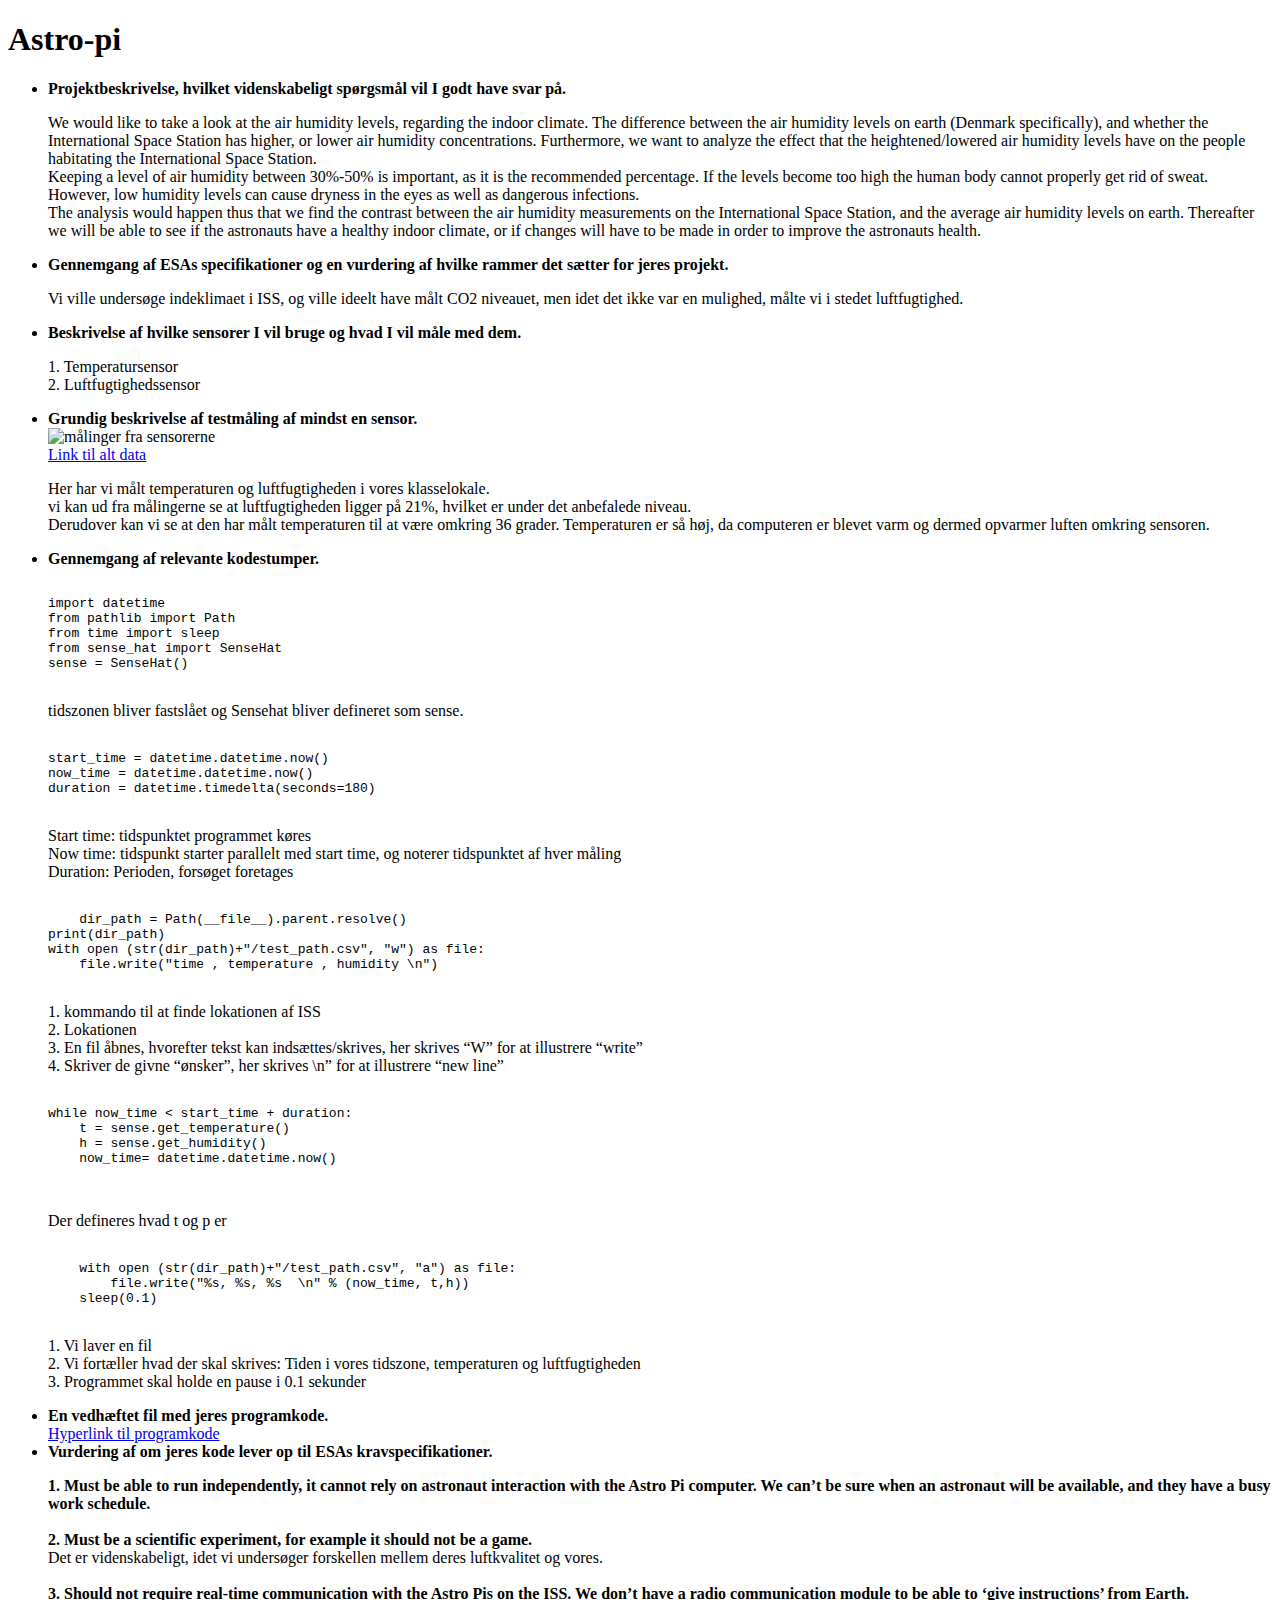
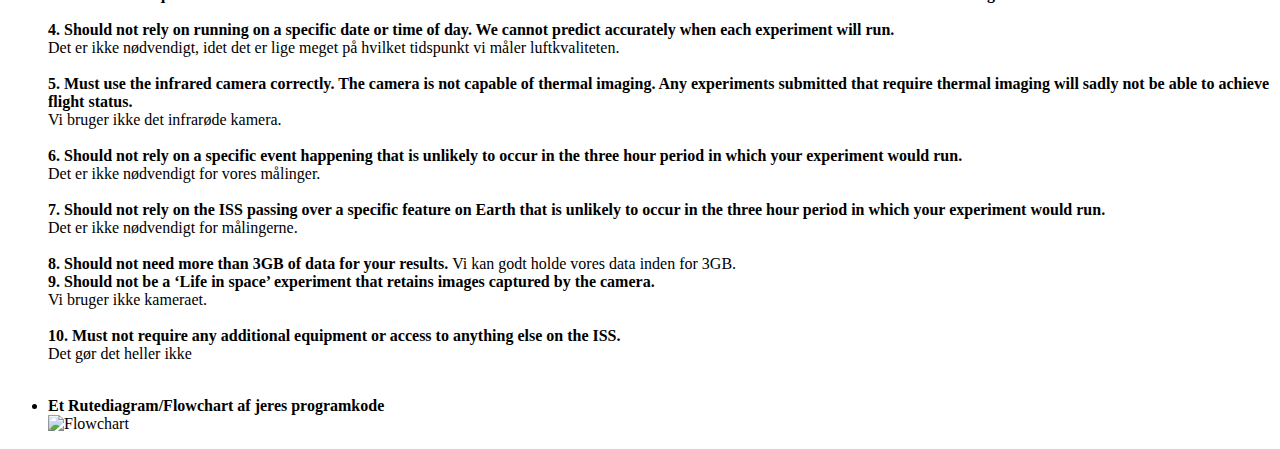
==== Astro-pi.html @ 8474aa67 "Add files via upload" ====
<!DOCTYPE HTML>
<html>
<head>
  <meta charset="UTF-8">
  <link rel="stylesheet" href="Opgave-stylesheet.css">
</head>
<body>
        
    <h1> Astro-pi</h1>

  <h3></h3>
<ul>  
    <li> <b>Projektbeskrivelse, hvilket videnskabeligt spørgsmål vil I godt have svar på.</b> </li>
   <p>We would like to take a look at the air humidity levels, regarding the indoor climate. The difference between the air humidity levels on earth (Denmark specifically), and whether the International Space Station has higher, or lower  air       humidity concentrations. Furthermore, we want to analyze the effect that the heightened/lowered air humidity levels have on   the  people habitating the International Space Station.
    <br>
    Keeping a level of air humidity between 30%-50% is important, as it is the recommended percentage. If the levels become too high the human body cannot properly get rid of sweat. However, low humidity levels can cause dryness in the eyes as well as dangerous infections. 
    <br>
    The analysis would happen thus that we find the contrast between the air humidity measurements on the International Space Station, and the average air humidity levels on earth. Thereafter we will be able to see if the astronauts have a healthy indoor climate, or if changes will have to be made in order to improve the astronauts health.
</p> 

    <li> <b>Gennemgang af ESAs specifikationer og en vurdering af hvilke rammer det sætter for jeres projekt.</b> </li>
   <p>
        Vi ville undersøge indeklimaet i ISS, og ville ideelt have målt CO2 niveauet, men idet det ikke var en mulighed, målte vi i stedet luftfugtighed.
    <p/>
        
    <li> <b>Beskrivelse af hvilke sensorer I vil bruge og hvad I vil måle med dem.</b></li>
    <p>1. Temperatursensor <br>
    2. Luftfugtighedssensor</p>
   
    <li> <b>Grundig beskrivelse af testmåling af mindst en sensor.</b></li>
    
    <img src="hjemmeside/Billeder/Sensor-maaling.png" alt="målinger fra sensorerne">
    
    <br>
        <a href="https://github.com/Maya0907/Hjemmeside/blob/main/test_path.csv"> Link til alt data <br></a>
    
    <p>Her har vi målt temperaturen og luftfugtigheden i vores klasselokale. <br>
vi kan ud fra målingerne se at luftfugtigheden ligger på 21%, hvilket er under det anbefalede niveau. <br>
Derudover kan vi se at den har målt temperaturen til at være omkring 36 grader. Temperaturen er så høj, da computeren er blevet varm og dermed opvarmer luften omkring sensoren. 
</p>
    
    <li> <b>Gennemgang af relevante kodestumper.</b></li>
    
     <pre>
  <code >
import datetime
from pathlib import Path
from time import sleep
from sense_hat import SenseHat
sense = SenseHat()
  </code>
</pre>
    
    <p> tidszonen bliver fastslået og Sensehat bliver defineret som sense.  </p>
    
     <pre>
  <code >
start_time = datetime.datetime.now()
now_time = datetime.datetime.now()
duration = datetime.timedelta(seconds=180)
  </code>
</pre>
    
    <p>
Start time: tidspunktet programmet køres <br>
Now time: tidspunkt starter parallelt med start time, og noterer tidspunktet af hver måling <br>
Duration: Perioden, forsøget foretages <br>
</p>
    
     <pre>
  <code >
    dir_path = Path(__file__).parent.resolve()
print(dir_path)
with open (str(dir_path)+"/test_path.csv", "w") as file:
    file.write("time , temperature , humidity \n")
  </code>
</pre>
    
    <p>
        1. kommando til at finde lokationen af ISS <br>
        2. Lokationen <br>
        3. En fil åbnes, hvorefter tekst kan indsættes/skrives, her skrives “W” for at illustrere “write” <br>
        4. Skriver de givne “ønsker”, her skrives  \n” for at illustrere “new line” <br>
</p> 
    
     <pre>
  <code >
while now_time &lt; start_time + duration:
    t = sense.get_temperature()
    h = sense.get_humidity()
    now_time= datetime.datetime.now()

  </code>
</pre>
    
    <p>Der defineres hvad t og p er </p>

 <pre>
  <code >
    with open (str(dir_path)+"/test_path.csv", "a") as file:
        file.write("%s, %s, %s  \n" % (now_time, t,h))
    sleep(0.1)
  </code>
</pre>
    
    <p>
1. Vi laver en fil <br>
2. Vi fortæller hvad der skal skrives: Tiden i vores tidszone, temperaturen og luftfugtigheden <br>
3. Programmet skal holde en pause i 0.1 sekunder
</p>
 <li><b>En vedhæftet fil med jeres programkode.</b></li>
    <a href="https://github.com/Maya0907/Hjemmeside/commit/aabda9c7279734b1b196918b5a397e0b14e4e063"> Hyperlink til programkode <br></a>


 <li><b>Vurdering af om jeres kode lever op til ESAs kravspecifikationer.</b></li>
<p>
    <b> 1. Must be able to run independently, it cannot rely on astronaut interaction with the Astro Pi computer. We can’t be sure when an astronaut will be available, and they have a busy work schedule. </b><br>
<br>

    <b>2. Must be a scientific experiment, for example it should not be a game.</b> <br>
Det er videnskabeligt, idet vi undersøger forskellen mellem deres luftkvalitet og vores.<br>

    <br>
    <b>3. Should not require real-time communication with the Astro Pis on the ISS. We don’t have a radio communication module to be able to ‘give instructions’ from Earth. </b><br>

<br>
    <b>4. Should not rely on running on a specific date or time of day. We cannot predict accurately when each experiment will run. </b><br>
Det er ikke nødvendigt, idet det er lige meget på hvilket tidspunkt vi måler luftkvaliteten.<br>
<br>
    <b>5. Must use the infrared camera correctly. The camera is not capable of thermal imaging. Any experiments submitted that require thermal imaging will sadly not be able to achieve flight status. </b><br>
Vi bruger ikke det infrarøde kamera. <br>
<br>
    <b>6. Should not rely on a specific event happening that is unlikely to occur in the three hour period in which your experiment would run. </b> <br>
Det er ikke nødvendigt for vores målinger.<br>
<br>
    <b>7. Should not rely on the ISS passing over a specific feature on Earth that is unlikely to occur in the three hour period in which your experiment would run. </b> <br>
Det er ikke nødvendigt for målingerne.<br>  
<br>
    <b>8. Should not need more than 3GB of data for your results. </b>
Vi kan godt holde vores data inden for 3GB.
<br>
    <b>9. Should not be a ‘Life in space’ experiment that retains images captured by the camera. </b> <br>
Vi bruger ikke kameraet. <br>
<br>
    <b>10. Must not require any additional equipment or access to anything else on the ISS. </b><br>
Det gør det heller ikke 
    </p>
    <br>
 <li><b>Et Rutediagram/Flowchart af jeres programkode</b></li>
    <img src="hjemmeside/Billeder/Flowchart.png" alt="Flowchart">
    
    </ul>


</body>
</html>
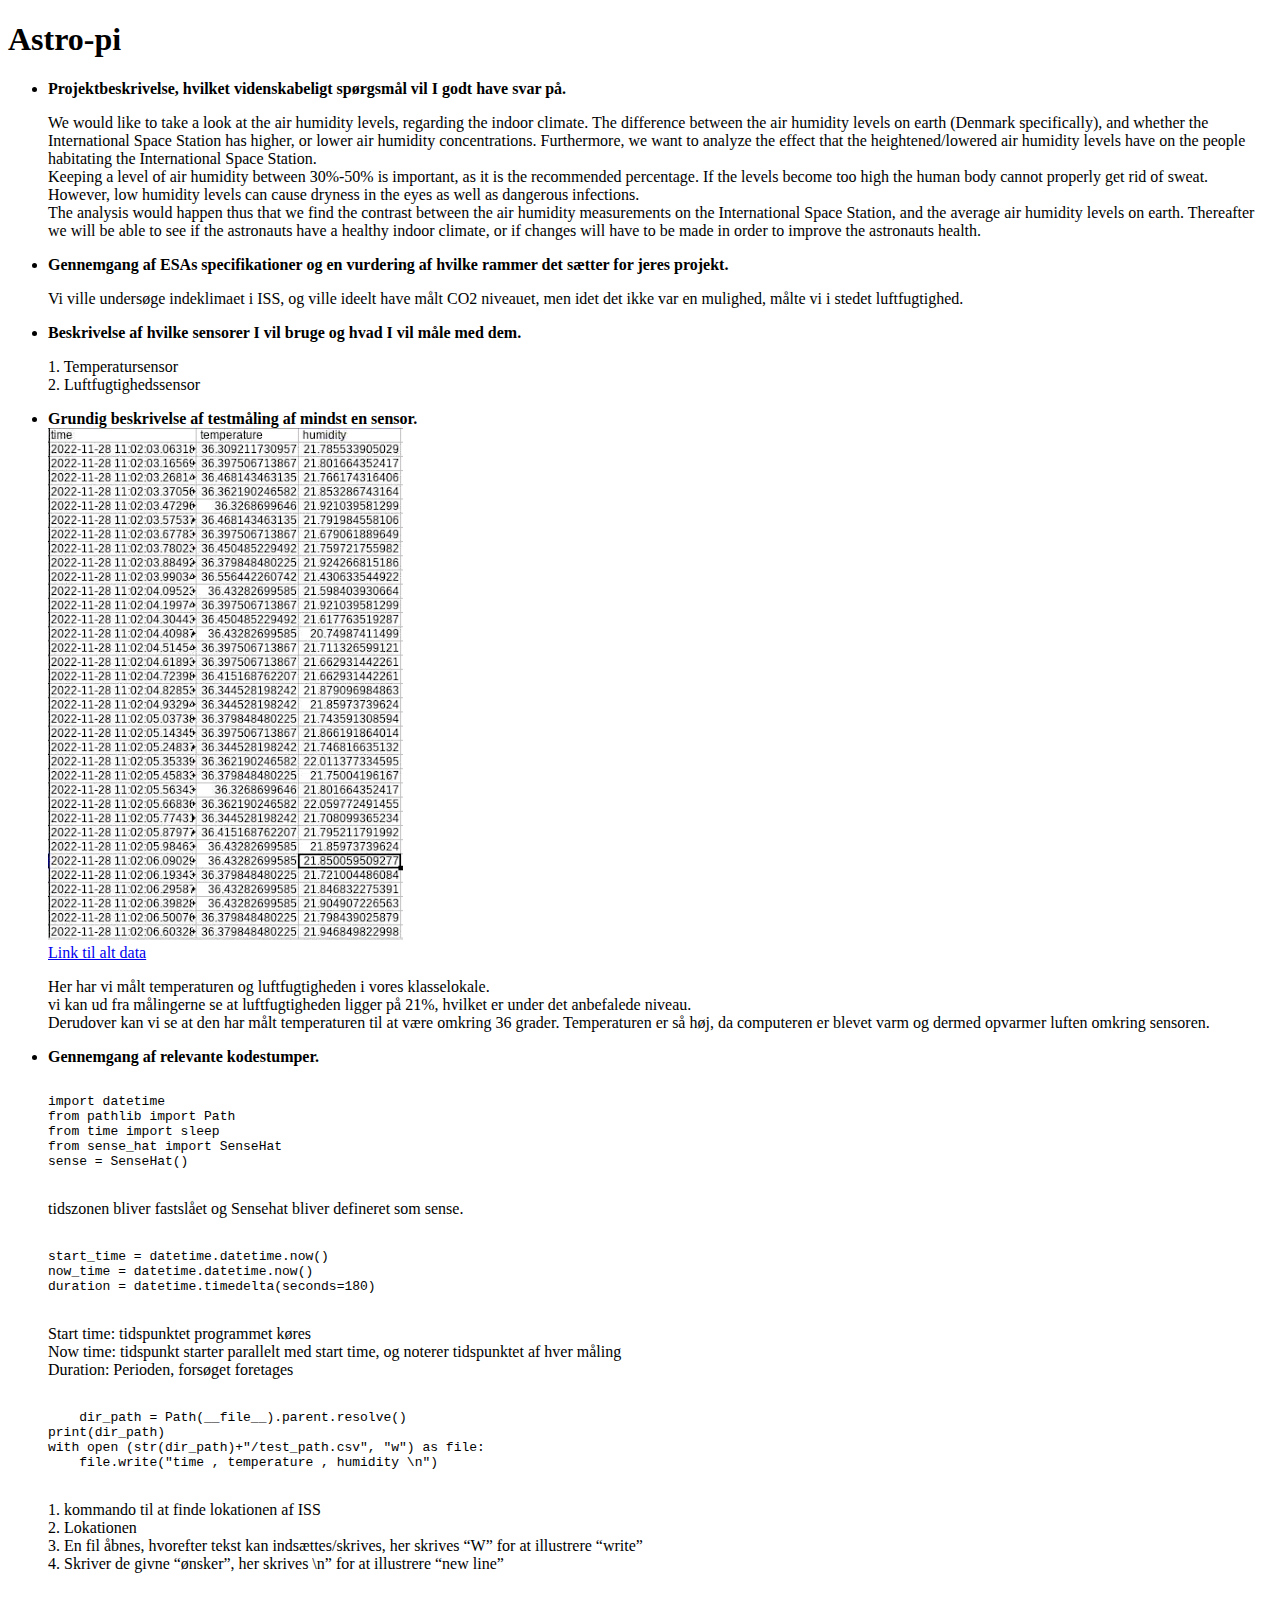
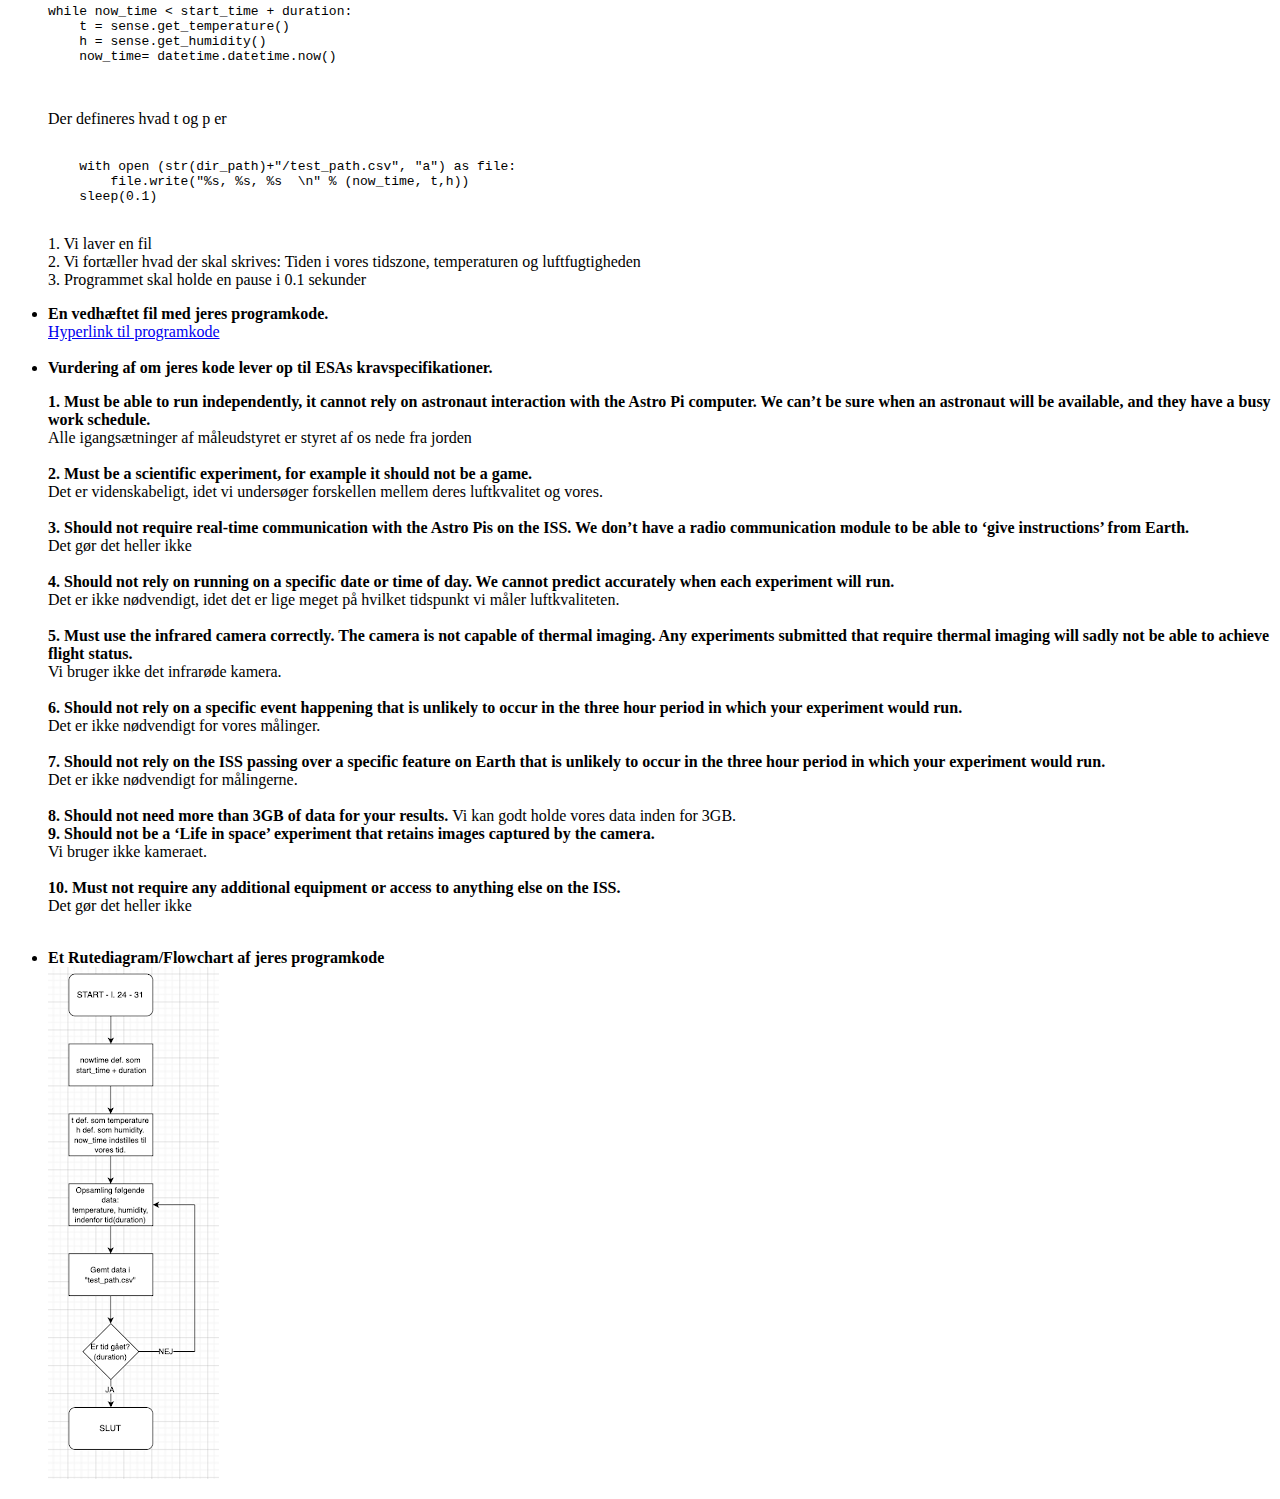
==== commit 8162f4bb: "Add files via upload" ====
--- a/Astro-pi.html
+++ b/Astro-pi.html
@@ -2,7 +2,6 @@
 <html>
 <head>
   <meta charset="UTF-8">
-  <link rel="stylesheet" href="Opgave-stylesheet.css">
 </head>
 <body>
         
@@ -29,7 +28,7 @@
    
     <li> <b>Grundig beskrivelse af testmåling af mindst en sensor.</b></li>
     
-    <img src="hjemmeside/Billeder/Sensor-maaling.png" alt="målinger fra sensorerne">
+    <img src="Billeder/Sensor-maaling.png" alt="målinger fra sensorerne">
     
     <br>
         <a href="https://github.com/Maya0907/Hjemmeside/blob/main/test_path.csv"> Link til alt data <br></a>
@@ -110,11 +109,13 @@
 </p>
  <li><b>En vedhæftet fil med jeres programkode.</b></li>
     <a href="https://github.com/Maya0907/Hjemmeside/commit/aabda9c7279734b1b196918b5a397e0b14e4e063"> Hyperlink til programkode <br></a>
-
+<br>
 
  <li><b>Vurdering af om jeres kode lever op til ESAs kravspecifikationer.</b></li>
 <p>
     <b> 1. Must be able to run independently, it cannot rely on astronaut interaction with the Astro Pi computer. We can’t be sure when an astronaut will be available, and they have a busy work schedule. </b><br>
+    Alle igangsætninger af måleudstyret er styret af os nede fra jorden <br>
+
 <br>
 
     <b>2. Must be a scientific experiment, for example it should not be a game.</b> <br>
@@ -122,6 +123,7 @@
 
     <br>
     <b>3. Should not require real-time communication with the Astro Pis on the ISS. We don’t have a radio communication module to be able to ‘give instructions’ from Earth. </b><br>
+Det gør det heller ikke <br>
 
 <br>
     <b>4. Should not rely on running on a specific date or time of day. We cannot predict accurately when each experiment will run. </b><br>
@@ -147,7 +149,7 @@
     </p>
     <br>
  <li><b>Et Rutediagram/Flowchart af jeres programkode</b></li>
-    <img src="hjemmeside/Billeder/Flowchart.png" alt="Flowchart">
+    <img src="Billeder/Flowchart.png" alt="Flowchart">
     
     </ul>
 
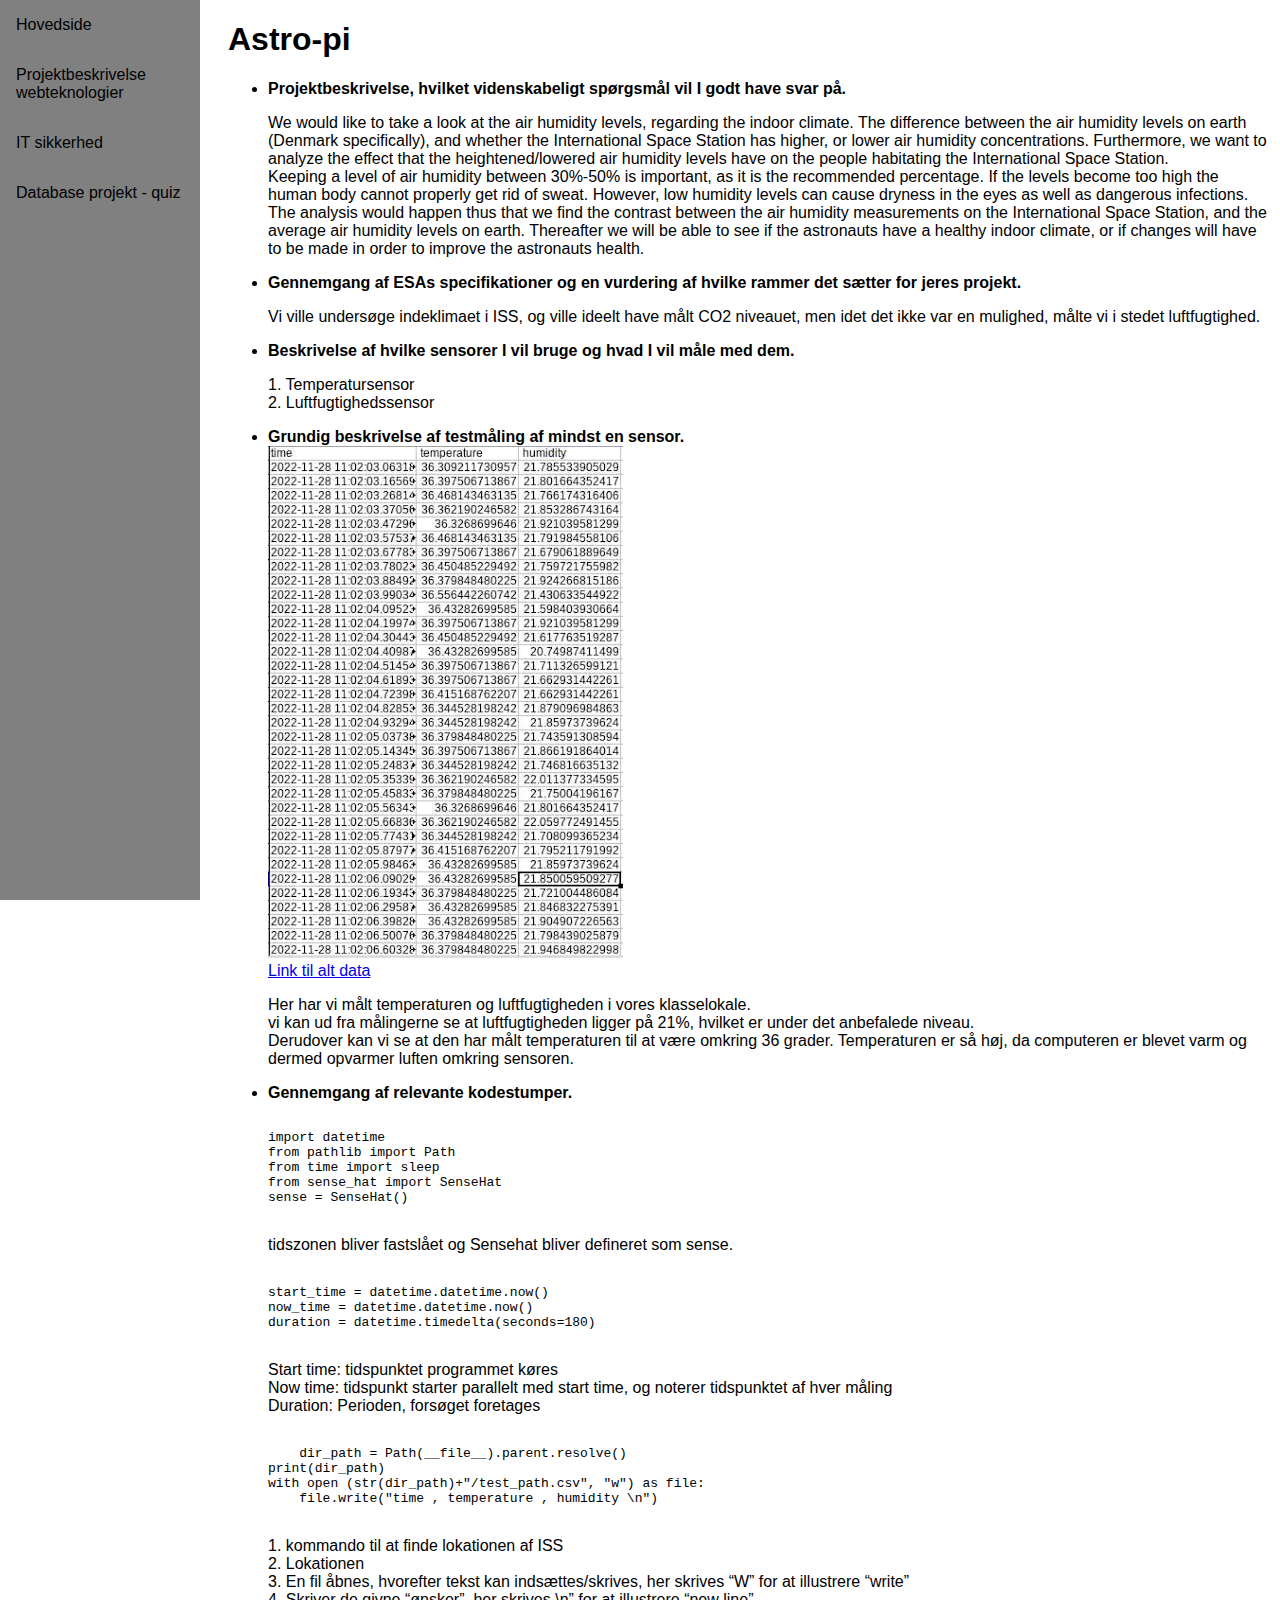
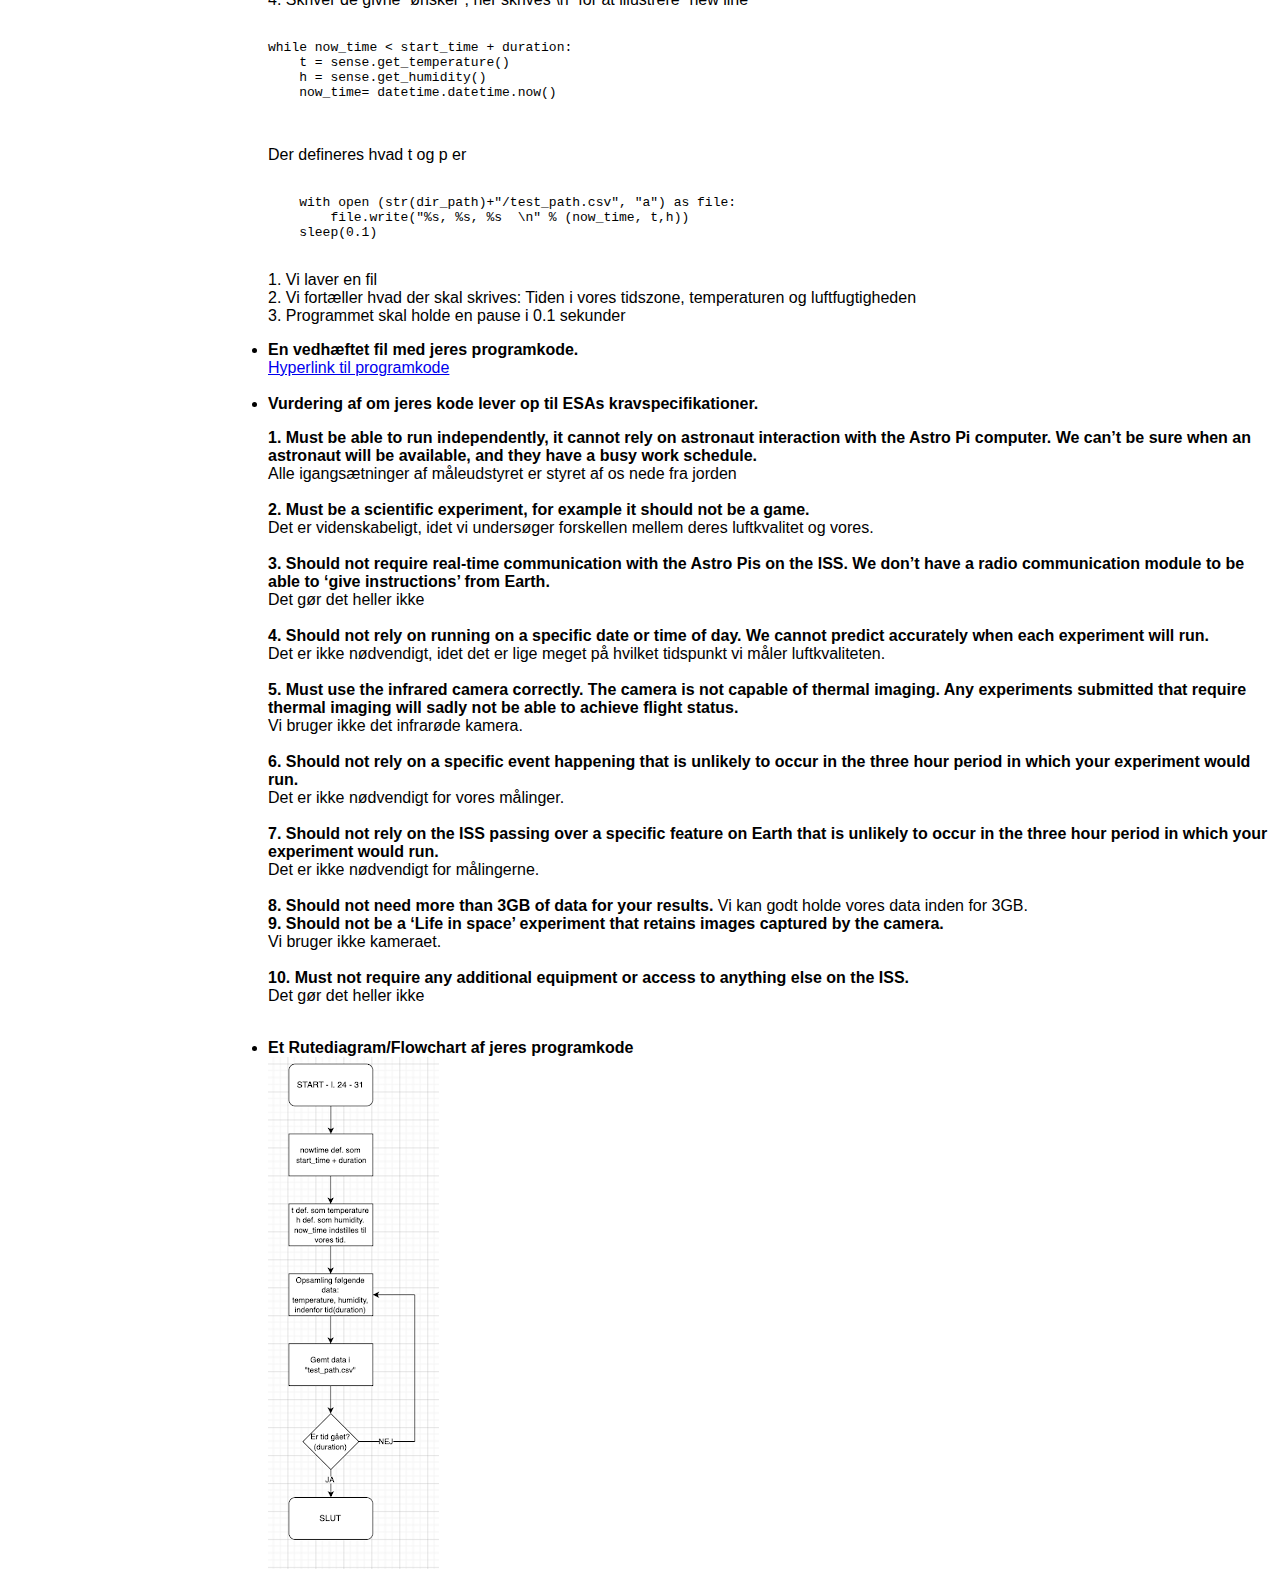
==== commit 698f16b6: "Add files via upload" ====
--- a/Astro-pi.html
+++ b/Astro-pi.html
@@ -2,9 +2,47 @@
 <html>
 <head>
   <meta charset="UTF-8">
+ <style>
+     body {
+    font-family: Arial, Helvetica, sans-serif;
+  }
+ </style>
 </head>
 <body>
+        <div class="sidenav">
+            <a href="index.html"> Hovedside </a>
+            <a href="Portfolie-template.html">Projektbeskrivelse webteknologier</a>
+      <a href="IT-sikkerhed.html"> IT sikkerhed </a>
+      <a href="database-portfolio.html"> Database projekt - quiz</a>
+      </div>
         
+        <style>
+        .sidenav {
+      height: 100%;
+      width: 200px;
+      position: fixed;
+      z-index: 1;
+      top: 0;
+      left: 0;
+      background-color: grey;
+      overflow-x: hidden;
+      }
+            .sidenav a {
+      color: black;
+      padding: 16px;
+      text-decoration: none;
+      display: block;
+      }
+            .content {
+      margin-left: 200px;
+      padding-left: 20px;
+      }
+      
+      
+        </style>
+        
+        <div class="content">
+         
     <h1> Astro-pi</h1>
 
   <h3></h3>
@@ -20,7 +58,7 @@
     <li> <b>Gennemgang af ESAs specifikationer og en vurdering af hvilke rammer det sætter for jeres projekt.</b> </li>
    <p>
         Vi ville undersøge indeklimaet i ISS, og ville ideelt have målt CO2 niveauet, men idet det ikke var en mulighed, målte vi i stedet luftfugtighed.
-    <p/>
+   </p>
         
     <li> <b>Beskrivelse af hvilke sensorer I vil bruge og hvad I vil måle med dem.</b></li>
     <p>1. Temperatursensor <br>
@@ -153,6 +191,6 @@
     
     </ul>
 
-
+        </div>
 </body>
 </html>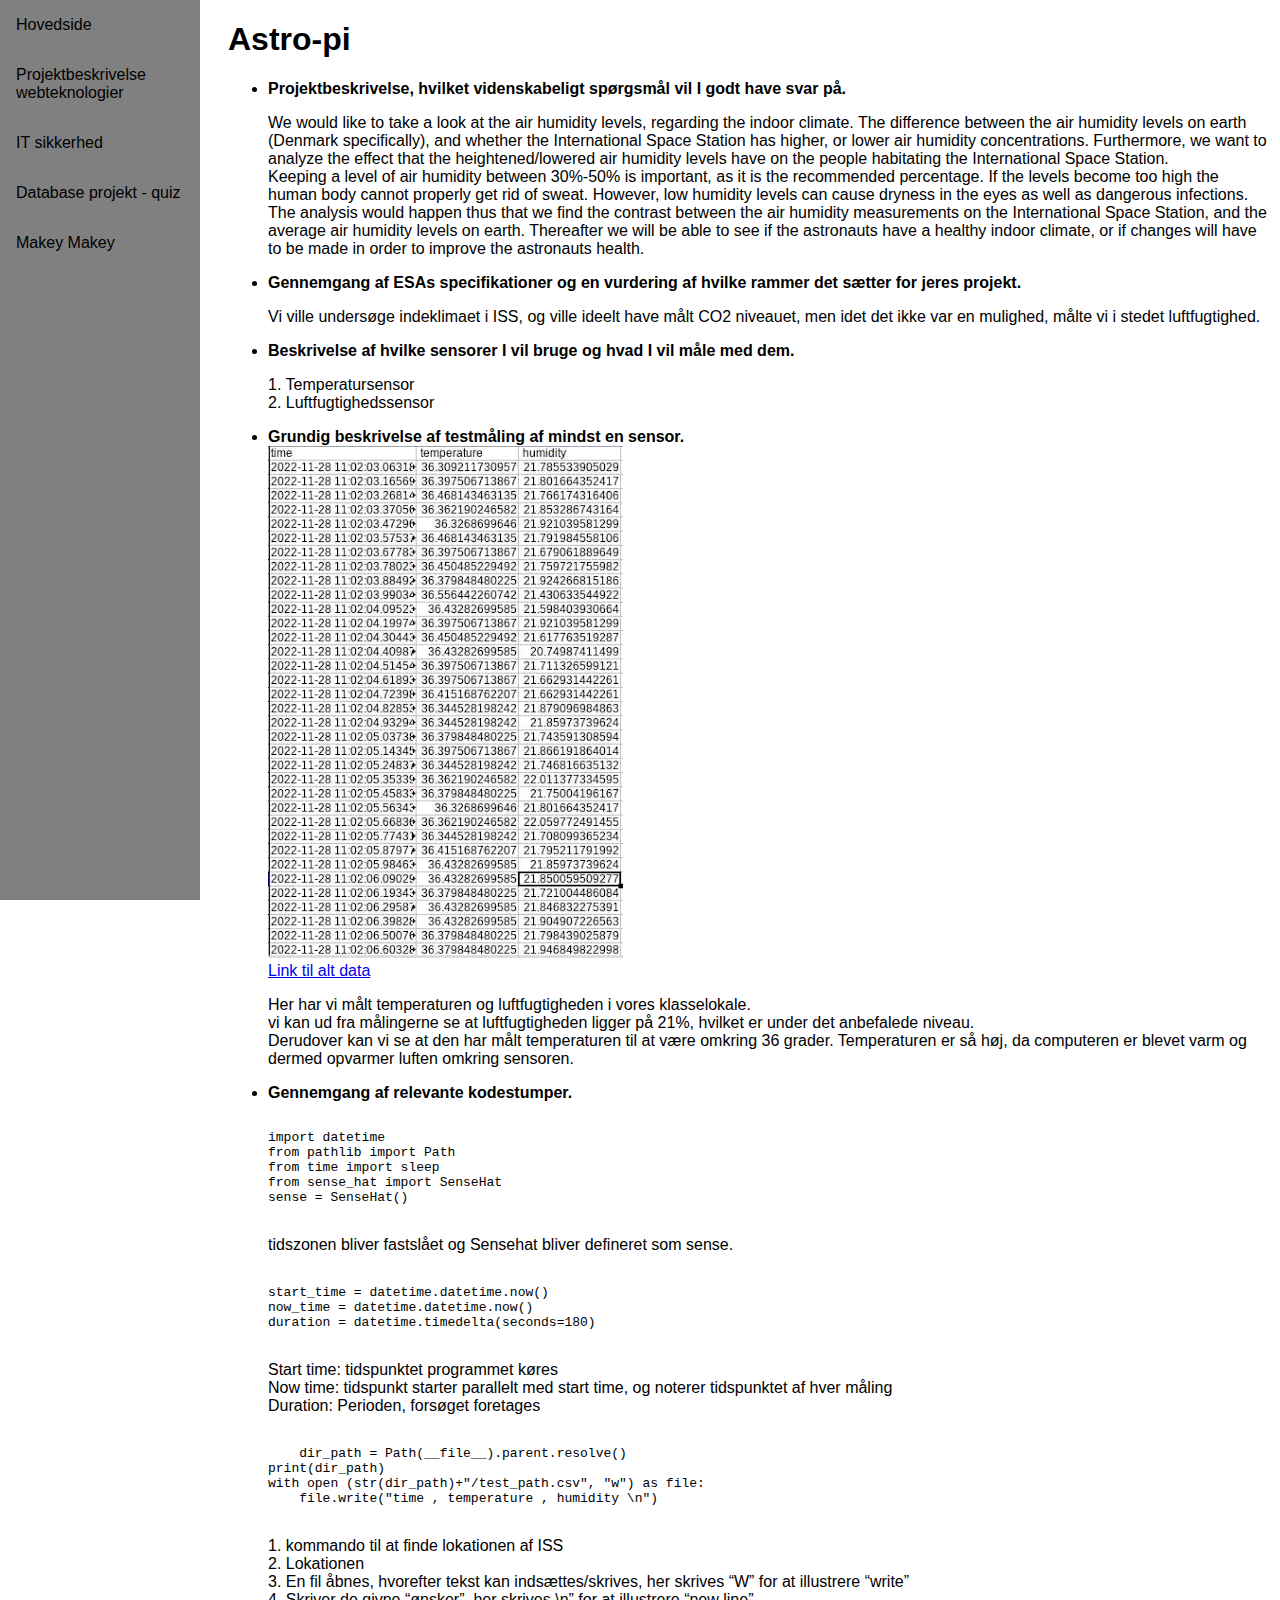
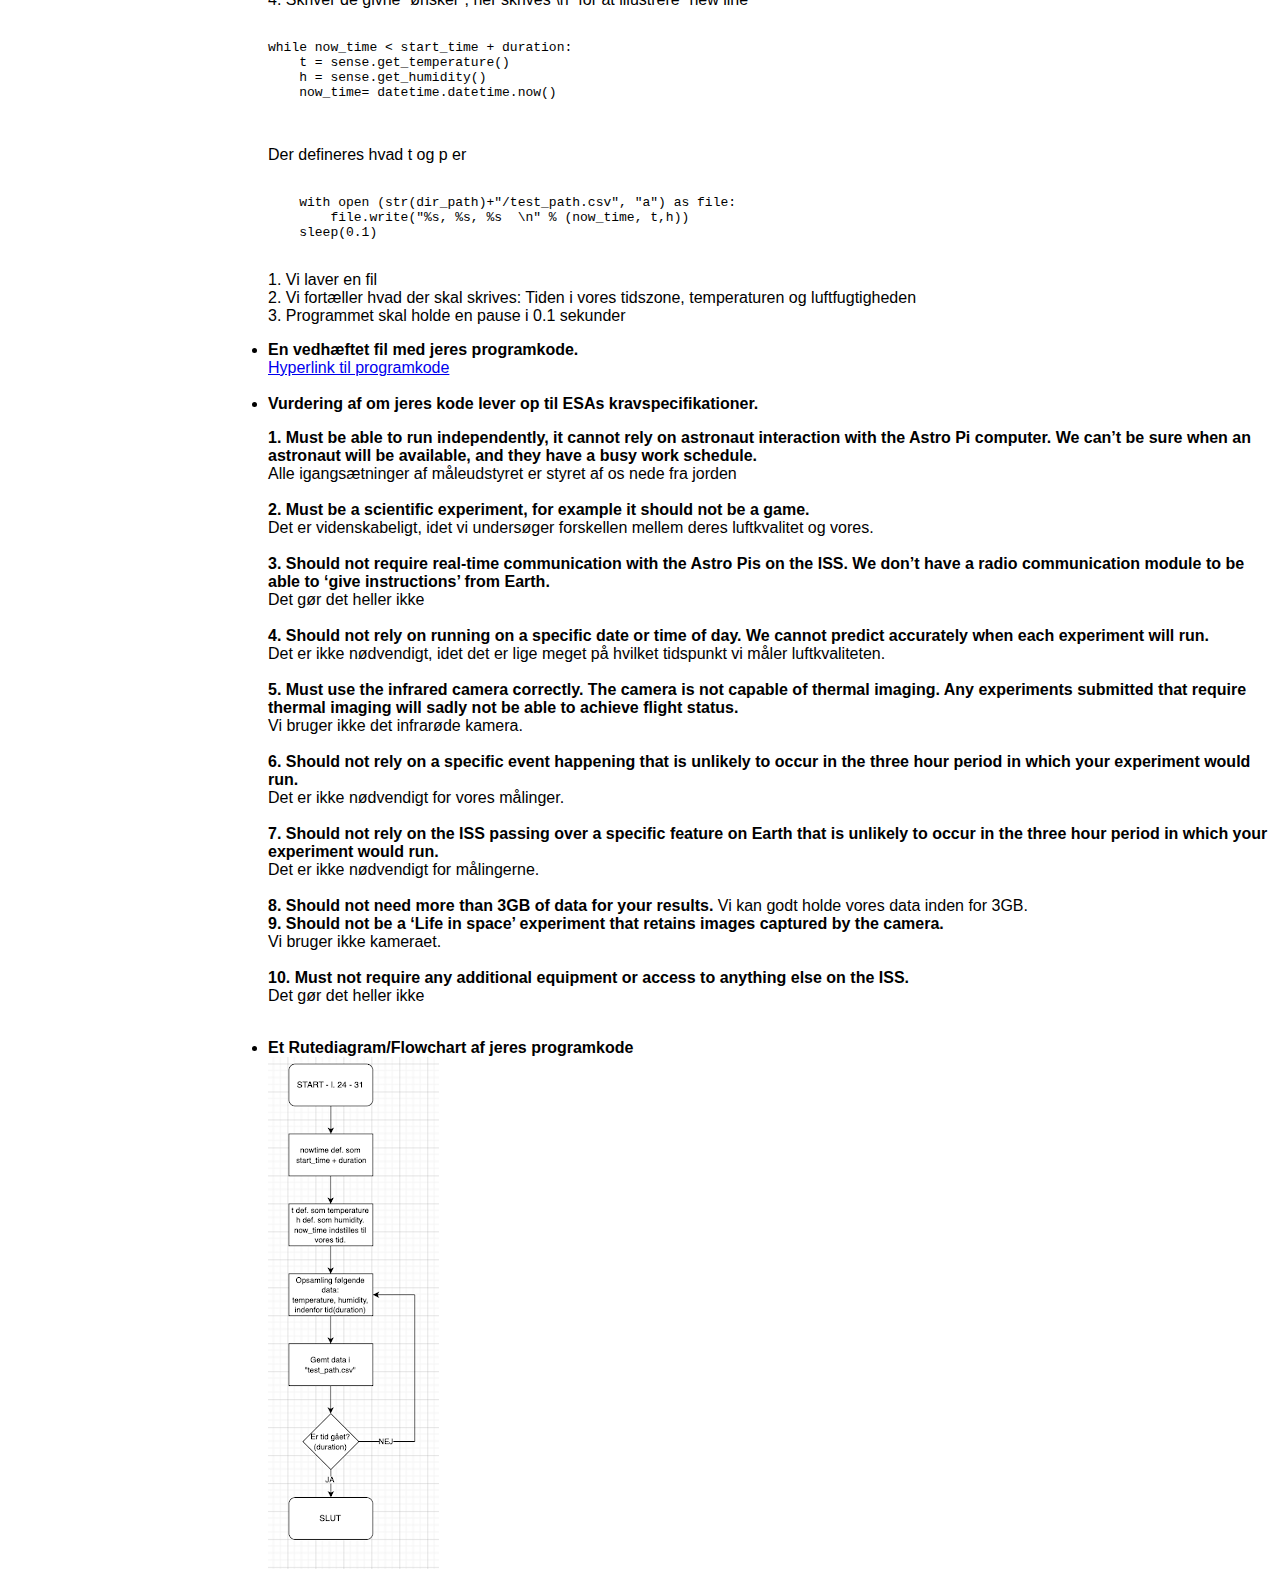
==== commit 84804b20: "Add files via upload" ====
--- a/Astro-pi.html
+++ b/Astro-pi.html
@@ -14,6 +14,7 @@
             <a href="Portfolie-template.html">Projektbeskrivelse webteknologier</a>
       <a href="IT-sikkerhed.html"> IT sikkerhed </a>
       <a href="database-portfolio.html"> Database projekt - quiz</a>
+      <a href="Makey-makey-portfolio.html">Makey Makey</a>
       </div>
         
         <style>
